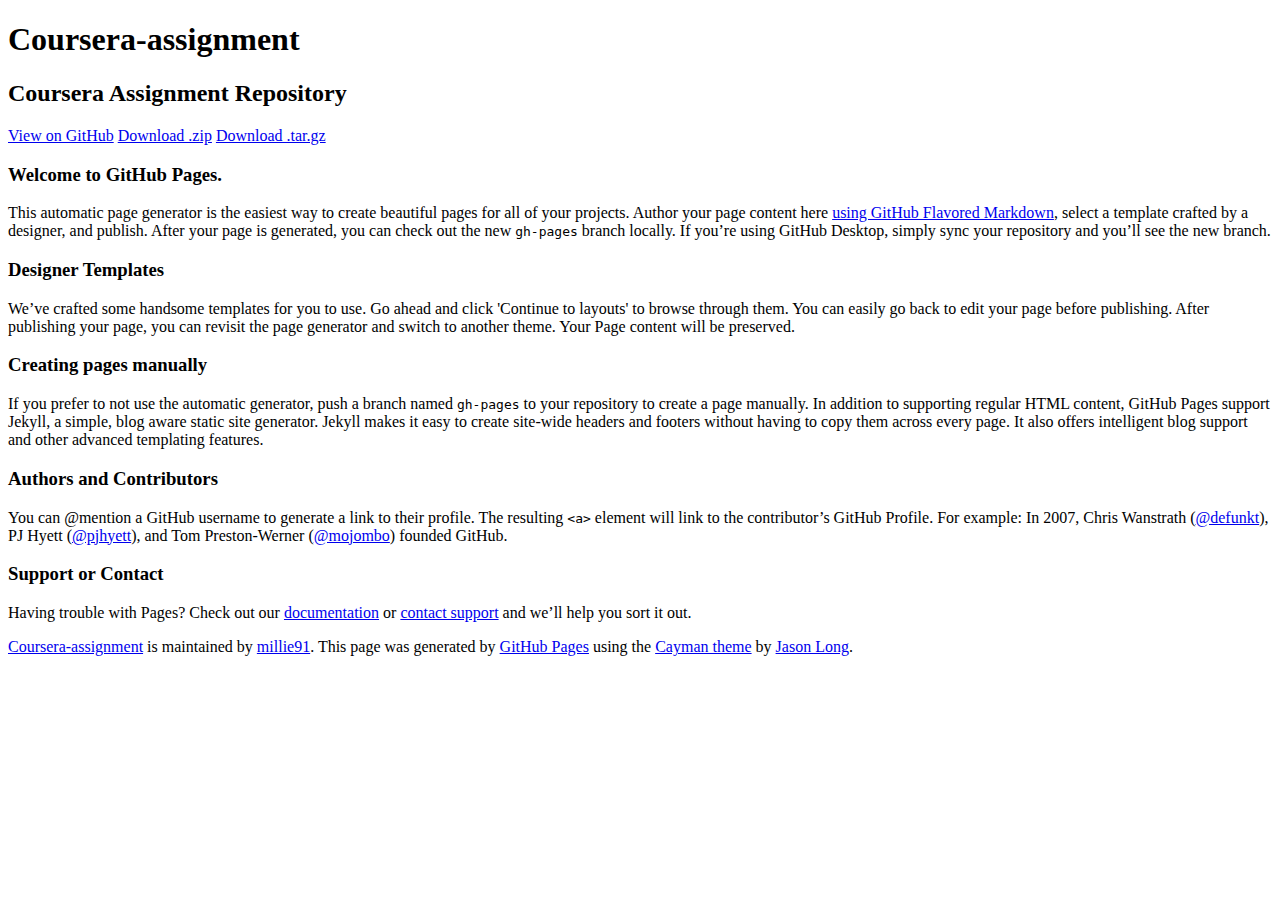
==== module2-solution/index.html @ 5c5db4d2 "Code Updated" ====
<!DOCTYPE html>
<html lang="en-us">
  <head>
    <meta charset="UTF-8">
    <title>Coursera-assignment by millie91</title>
    <meta name="viewport" content="width=device-width, initial-scale=1">
    <link rel="stylesheet" type="text/css" href="stylesheets/normalize.css" media="screen">
    <link href='https://fonts.googleapis.com/css?family=Open+Sans:400,700' rel='stylesheet' type='text/css'>
    <link rel="stylesheet" type="text/css" href="stylesheets/stylesheet.css" media="screen">
    <link rel="stylesheet" type="text/css" href="stylesheets/github-light.css" media="screen">
  </head>
  <body>
    <section class="page-header">
      <h1 class="project-name">Coursera-assignment</h1>
      <h2 class="project-tagline">Coursera Assignment Repository</h2>
      <a href="https://github.com/millie91/coursera-assignment" class="btn">View on GitHub</a>
      <a href="https://github.com/millie91/coursera-assignment/zipball/master" class="btn">Download .zip</a>
      <a href="https://github.com/millie91/coursera-assignment/tarball/master" class="btn">Download .tar.gz</a>
    </section>

    <section class="main-content">
      <h3>
<a id="welcome-to-github-pages" class="anchor" href="#welcome-to-github-pages" aria-hidden="true"><span aria-hidden="true" class="octicon octicon-link"></span></a>Welcome to GitHub Pages.</h3>

<p>This automatic page generator is the easiest way to create beautiful pages for all of your projects. Author your page content here <a href="https://guides.github.com/features/mastering-markdown/">using GitHub Flavored Markdown</a>, select a template crafted by a designer, and publish. After your page is generated, you can check out the new <code>gh-pages</code> branch locally. If you’re using GitHub Desktop, simply sync your repository and you’ll see the new branch.</p>

<h3>
<a id="designer-templates" class="anchor" href="#designer-templates" aria-hidden="true"><span aria-hidden="true" class="octicon octicon-link"></span></a>Designer Templates</h3>

<p>We’ve crafted some handsome templates for you to use. Go ahead and click 'Continue to layouts' to browse through them. You can easily go back to edit your page before publishing. After publishing your page, you can revisit the page generator and switch to another theme. Your Page content will be preserved.</p>

<h3>
<a id="creating-pages-manually" class="anchor" href="#creating-pages-manually" aria-hidden="true"><span aria-hidden="true" class="octicon octicon-link"></span></a>Creating pages manually</h3>

<p>If you prefer to not use the automatic generator, push a branch named <code>gh-pages</code> to your repository to create a page manually. In addition to supporting regular HTML content, GitHub Pages support Jekyll, a simple, blog aware static site generator. Jekyll makes it easy to create site-wide headers and footers without having to copy them across every page. It also offers intelligent blog support and other advanced templating features.</p>

<h3>
<a id="authors-and-contributors" class="anchor" href="#authors-and-contributors" aria-hidden="true"><span aria-hidden="true" class="octicon octicon-link"></span></a>Authors and Contributors</h3>

<p>You can @mention a GitHub username to generate a link to their profile. The resulting <code>&lt;a&gt;</code> element will link to the contributor’s GitHub Profile. For example: In 2007, Chris Wanstrath (<a href="https://github.com/defunkt" class="user-mention">@defunkt</a>), PJ Hyett (<a href="https://github.com/pjhyett" class="user-mention">@pjhyett</a>), and Tom Preston-Werner (<a href="https://github.com/mojombo" class="user-mention">@mojombo</a>) founded GitHub.</p>

<h3>
<a id="support-or-contact" class="anchor" href="#support-or-contact" aria-hidden="true"><span aria-hidden="true" class="octicon octicon-link"></span></a>Support or Contact</h3>

<p>Having trouble with Pages? Check out our <a href="https://help.github.com/pages">documentation</a> or <a href="https://github.com/contact">contact support</a> and we’ll help you sort it out.</p>

      <footer class="site-footer">
        <span class="site-footer-owner"><a href="https://github.com/millie91/coursera-assignment">Coursera-assignment</a> is maintained by <a href="https://github.com/millie91">millie91</a>.</span>

        <span class="site-footer-credits">This page was generated by <a href="https://pages.github.com">GitHub Pages</a> using the <a href="https://github.com/jasonlong/cayman-theme">Cayman theme</a> by <a href="https://twitter.com/jasonlong">Jason Long</a>.</span>
      </footer>

    </section>

  
  </body>
</html>
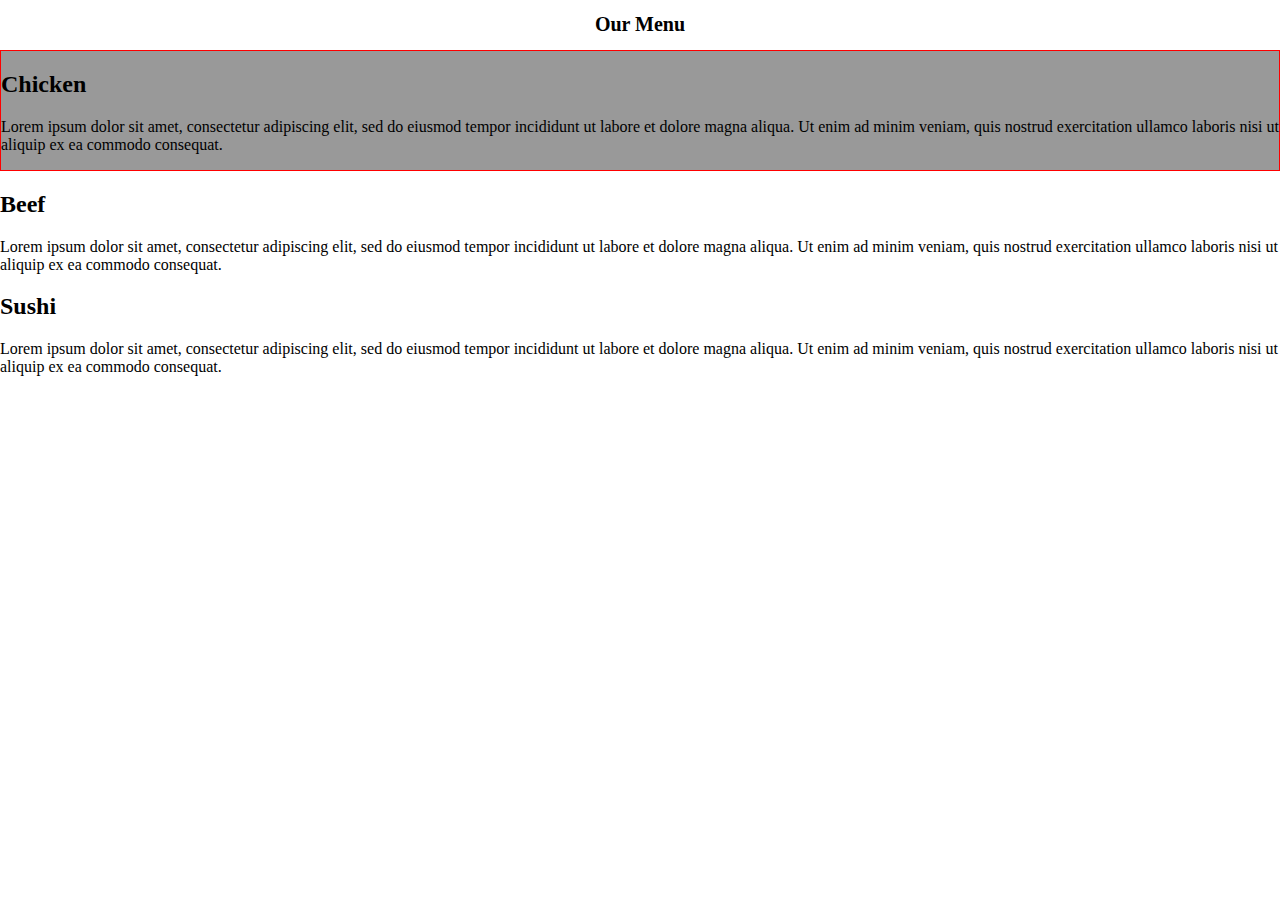
==== commit d82f9fe5: "Code Updated" ====
--- a/module2-solution/index.html
+++ b/module2-solution/index.html
@@ -1,57 +1,32 @@
 <!DOCTYPE html>
-<html lang="en-us">
-  <head>
-    <meta charset="UTF-8">
-    <title>Coursera-assignment by millie91</title>
-    <meta name="viewport" content="width=device-width, initial-scale=1">
-    <link rel="stylesheet" type="text/css" href="stylesheets/normalize.css" media="screen">
-    <link href='https://fonts.googleapis.com/css?family=Open+Sans:400,700' rel='stylesheet' type='text/css'>
-    <link rel="stylesheet" type="text/css" href="stylesheets/stylesheet.css" media="screen">
-    <link rel="stylesheet" type="text/css" href="stylesheets/github-light.css" media="screen">
-  </head>
-  <body>
-    <section class="page-header">
-      <h1 class="project-name">Coursera-assignment</h1>
-      <h2 class="project-tagline">Coursera Assignment Repository</h2>
-      <a href="https://github.com/millie91/coursera-assignment" class="btn">View on GitHub</a>
-      <a href="https://github.com/millie91/coursera-assignment/zipball/master" class="btn">Download .zip</a>
-      <a href="https://github.com/millie91/coursera-assignment/tarball/master" class="btn">Download .tar.gz</a>
-    </section>
+<html>
+<head>
+	<meta charset="utf-8">
+	<title> Module 2 Assignment </title>
+	<link rel="stylesheet" href="css/style.css">
+	</head>
 
-    <section class="main-content">
-      <h3>
-<a id="welcome-to-github-pages" class="anchor" href="#welcome-to-github-pages" aria-hidden="true"><span aria-hidden="true" class="octicon octicon-link"></span></a>Welcome to GitHub Pages.</h3>
+<body>
+		<h1> Our Menu </h1>
+		<div class="container-fluid col-lg-4 col-md-6 col-sm-12">
+			<section id="chicken">
+				<h2> Chicken </h2>
+				<p> Lorem ipsum dolor sit amet, consectetur adipiscing elit, sed do eiusmod tempor incididunt ut labore et dolore magna aliqua. Ut enim ad minim veniam, quis nostrud exercitation ullamco laboris nisi ut aliquip ex ea commodo consequat. </p>
+				</section>
+				</div>
 
-<p>This automatic page generator is the easiest way to create beautiful pages for all of your projects. Author your page content here <a href="https://guides.github.com/features/mastering-markdown/">using GitHub Flavored Markdown</a>, select a template crafted by a designer, and publish. After your page is generated, you can check out the new <code>gh-pages</code> branch locally. If you’re using GitHub Desktop, simply sync your repository and you’ll see the new branch.</p>
+		<div class="container-fluid col-lg-4 col-md-6 col-sm-12"
+			<section id="beef">
+				<h2> Beef </h2>
+				<p> Lorem ipsum dolor sit amet, consectetur adipiscing elit, sed do eiusmod tempor incididunt ut labore et dolore magna aliqua. Ut enim ad minim veniam, quis nostrud exercitation ullamco laboris nisi ut aliquip ex ea commodo consequat. </p>
+				</section>
+				</div>
 
-<h3>
-<a id="designer-templates" class="anchor" href="#designer-templates" aria-hidden="true"><span aria-hidden="true" class="octicon octicon-link"></span></a>Designer Templates</h3>
-
-<p>We’ve crafted some handsome templates for you to use. Go ahead and click 'Continue to layouts' to browse through them. You can easily go back to edit your page before publishing. After publishing your page, you can revisit the page generator and switch to another theme. Your Page content will be preserved.</p>
-
-<h3>
-<a id="creating-pages-manually" class="anchor" href="#creating-pages-manually" aria-hidden="true"><span aria-hidden="true" class="octicon octicon-link"></span></a>Creating pages manually</h3>
-
-<p>If you prefer to not use the automatic generator, push a branch named <code>gh-pages</code> to your repository to create a page manually. In addition to supporting regular HTML content, GitHub Pages support Jekyll, a simple, blog aware static site generator. Jekyll makes it easy to create site-wide headers and footers without having to copy them across every page. It also offers intelligent blog support and other advanced templating features.</p>
-
-<h3>
-<a id="authors-and-contributors" class="anchor" href="#authors-and-contributors" aria-hidden="true"><span aria-hidden="true" class="octicon octicon-link"></span></a>Authors and Contributors</h3>
-
-<p>You can @mention a GitHub username to generate a link to their profile. The resulting <code>&lt;a&gt;</code> element will link to the contributor’s GitHub Profile. For example: In 2007, Chris Wanstrath (<a href="https://github.com/defunkt" class="user-mention">@defunkt</a>), PJ Hyett (<a href="https://github.com/pjhyett" class="user-mention">@pjhyett</a>), and Tom Preston-Werner (<a href="https://github.com/mojombo" class="user-mention">@mojombo</a>) founded GitHub.</p>
-
-<h3>
-<a id="support-or-contact" class="anchor" href="#support-or-contact" aria-hidden="true"><span aria-hidden="true" class="octicon octicon-link"></span></a>Support or Contact</h3>
-
-<p>Having trouble with Pages? Check out our <a href="https://help.github.com/pages">documentation</a> or <a href="https://github.com/contact">contact support</a> and we’ll help you sort it out.</p>
-
-      <footer class="site-footer">
-        <span class="site-footer-owner"><a href="https://github.com/millie91/coursera-assignment">Coursera-assignment</a> is maintained by <a href="https://github.com/millie91">millie91</a>.</span>
-
-        <span class="site-footer-credits">This page was generated by <a href="https://pages.github.com">GitHub Pages</a> using the <a href="https://github.com/jasonlong/cayman-theme">Cayman theme</a> by <a href="https://twitter.com/jasonlong">Jason Long</a>.</span>
-      </footer>
-
-    </section>
-
-  
-  </body>
-</html>
+		<div class="container-fluid col-lg-4 col-md-12 col-sm-12"
+			<section id="sushi">
+				<h2> Sushi </h2>
+				<p> Lorem ipsum dolor sit amet, consectetur adipiscing elit, sed do eiusmod tempor incididunt ut labore et dolore magna aliqua. Ut enim ad minim veniam, quis nostrud exercitation ullamco laboris nisi ut aliquip ex ea commodo consequat. </p>
+				</section>
+				</div>
+</body>
+</html>--- a/module2-solution/css/style.css
+++ b/module2-solution/css/style.css
@@ -0,0 +1,23 @@
+* {
+	box-sizing: border-box;
+	font-family: "Comic Sans MS", "Comic Sans";
+}
+
+body {
+	background: none;
+	margin: 0;
+	padding: 0;
+}
+
+h1 {
+	color: black;
+	font-size: 20px;
+	text-align: center;
+}
+
+section {
+	background-color: #999999;
+	border: 1px solid red;
+	margin: 0 0 20px 0;
+	padding 0;
+}
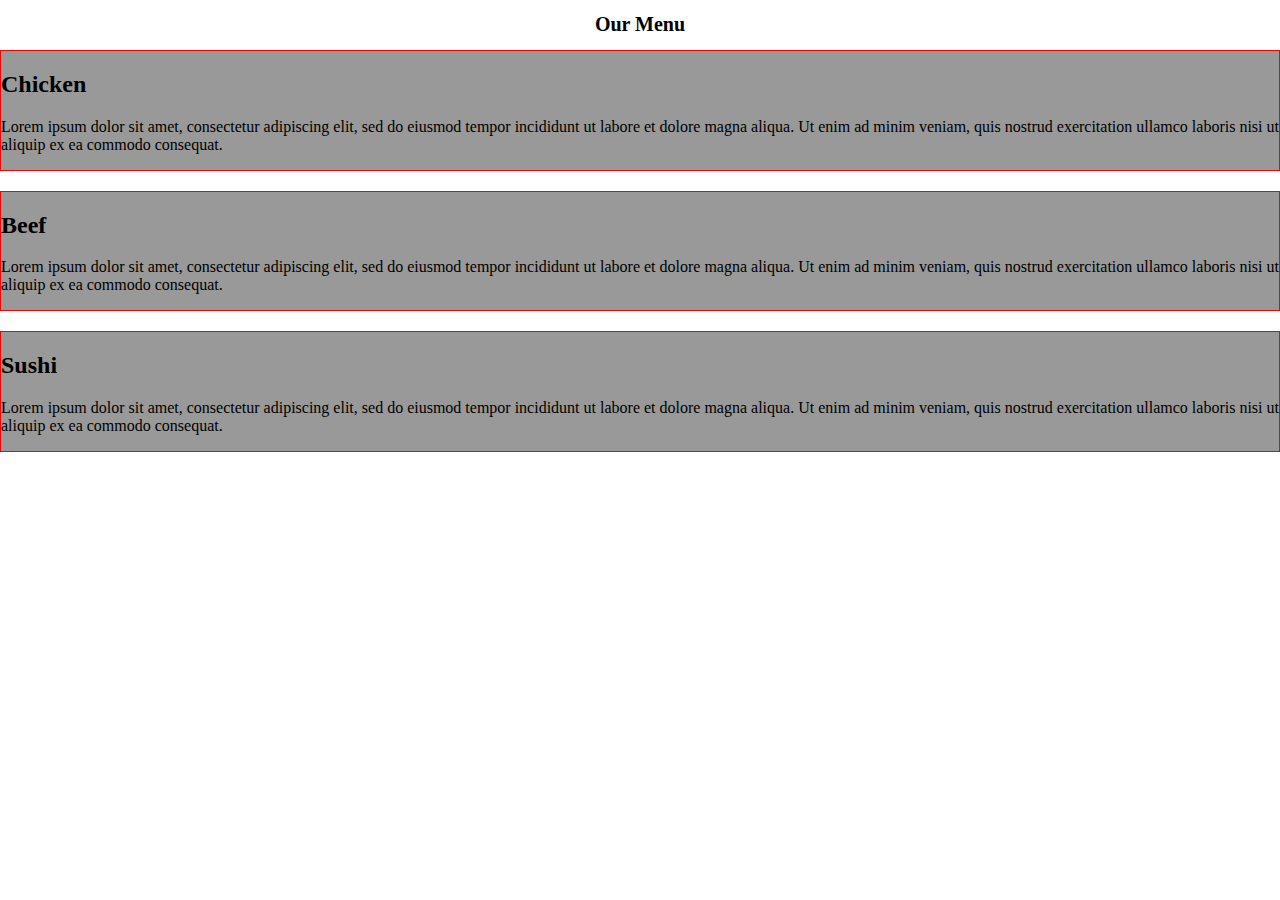
==== commit 2003e06d: "Code Updated" ====
--- a/module2-solution/index.html
+++ b/module2-solution/index.html
@@ -15,14 +15,14 @@
 				</section>
 				</div>
 
-		<div class="container-fluid col-lg-4 col-md-6 col-sm-12"
+		<div class="container-fluid col-lg-4 col-md-6 col-sm-12">
 			<section id="beef">
 				<h2> Beef </h2>
 				<p> Lorem ipsum dolor sit amet, consectetur adipiscing elit, sed do eiusmod tempor incididunt ut labore et dolore magna aliqua. Ut enim ad minim veniam, quis nostrud exercitation ullamco laboris nisi ut aliquip ex ea commodo consequat. </p>
 				</section>
 				</div>
 
-		<div class="container-fluid col-lg-4 col-md-12 col-sm-12"
+		<div class="container-fluid col-lg-4 col-md-12 col-sm-12">
 			<section id="sushi">
 				<h2> Sushi </h2>
 				<p> Lorem ipsum dolor sit amet, consectetur adipiscing elit, sed do eiusmod tempor incididunt ut labore et dolore magna aliqua. Ut enim ad minim veniam, quis nostrud exercitation ullamco laboris nisi ut aliquip ex ea commodo consequat. </p>
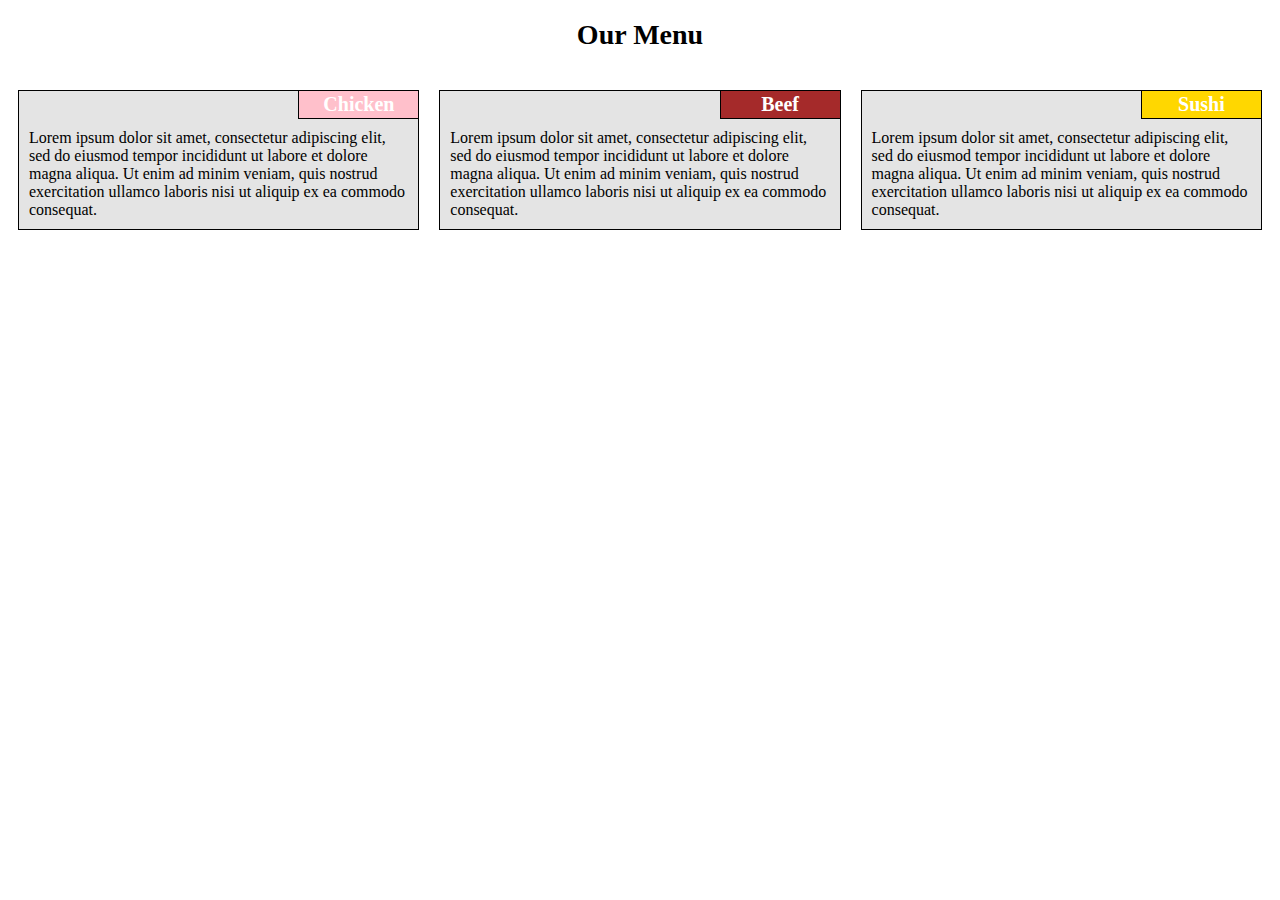
==== commit 4f2e5f7d: "Code Updated" ====
--- a/module2-solution/index.html
+++ b/module2-solution/index.html
@@ -22,7 +22,7 @@
 				</section>
 				</div>
 
-		<div class="container-fluid col-lg-4 col-md-12 col-sm-12">
+		<div class="container-fluid col-lg-4 col-md-6 col-sm-12">
 			<section id="sushi">
 				<h2> Sushi </h2>
 				<p> Lorem ipsum dolor sit amet, consectetur adipiscing elit, sed do eiusmod tempor incididunt ut labore et dolore magna aliqua. Ut enim ad minim veniam, quis nostrud exercitation ullamco laboris nisi ut aliquip ex ea commodo consequat. </p>
--- a/module2-solution/css/style.css
+++ b/module2-solution/css/style.css
@@ -1,23 +1,224 @@
 * {
 	box-sizing: border-box;
 	font-family: "Comic Sans MS", "Comic Sans";
+	color: #000000;
+}
+
+#beef h2 {
+	background-color: brown;
+	border-left: 1px solid #000000;
+	color: white;
+	font-size: 125%;
+	margin-bottom: 0;
+	margin-left: 70%;
+	margin-top: 0;
+	padding: 2px;
+	text-align: center;
+	width: 30%;
+}
+
+#chicken h2 {
+	background-color: pink;
+	border-left: 1px solid #000000;
+	color: white;
+	font-size: 125%;
+	margin-bottom: 0;
+	margin-top: 0;
+	padding: 2px;
+	text-align: center;
+	margin-left: 70%;
+	width: 30%;
+}
+
+#sushi h2 {
+	background-color: gold;
+	border-left: 1px solid #000000;
+	color: white;
+	font-size: 125%;
+	padding: 2px;
+	text-align: center;
+	margin-left: 70%;
+	width: 30%;
+
+}
+
+
+.row {
+	width: 100%;
+}
+
+/* Desktop View */
+
+@media (min-width: 992px) {
+	.col-lg-1, .col-lg-2, .col-lg-3, .col-lg-4, .col-lg-5, .col-lg-6, .col-lg-7, .col-lg-8, .col-lg-9, .col-lg-10, .col-lg-11, .col-lg-12{ 
+	float: left;
+}
+
+	.col-lg-1 {
+		width: 8.33%;
+	}
+	.col-lg-2 {
+		width: 16.66%;
+	}
+	.col-lg-3 {
+		width: 25%;
+	}
+	.col-lg-4 {
+		width: 33.33%;
+	}
+	.col-lg-5 {
+		width: 41.66%;
+	}
+	.col-lg-6 {
+		width: 50%;
+	}
+	.col-lg-7 {
+		width: 58.33%
+	}
+	.col-lg-8 {
+		width: 66.66%
+	}
+	.col-lg-9 {
+		width: 74.99%
+	}
+	.col-lg-10 {
+		width: 83.33%
+	}
+	.col-lg-11 {
+		width: 91.66%;
+	}
+	.col-lg-12 {
+		width: 100%
+	}
+}
+
+/* Tablet View */
+
+@media (min-width: 768px) and (max-width: 991px) {
+	.col-md-1, .col-md-2, .col-md-3, .col-md-4, .col-md-5, .col-md-6, .col-md-7, .col-md-8, .col-md-9, .col-md-10, .col-md-11, .col-md-12 {
+	float: left;
+}
+	.col-md-1 {
+		widht: 8.33%;
+	}
+	.col-md-2 {
+		width: 16.66%;
+	}
+	.col-md-3 {
+		width: 25%;
+	}
+	.col-md-4 {
+		width: 33.33%;
+	}
+	.col-md-5 {
+		width: 41.66%;
+	}
+	.col-md-6 {
+		width: 50%;
+	}
+	.col-md-7 {
+		width: 58.33%;
+	}
+	.col-md-8 {
+		width: 66.66%;
+	}
+	.col-md-9 {
+		width: 74.99%
+	}
+	.col-md-10 {
+		width: 83.33%
+	}
+	.col-md-11 {
+		width: 91.66%;
+	}
+	.col-md-12 {
+		width: 100%;
+	}
+}
+
+/* Mobile View */
+
+@media (max-width: 767px) {
+	.col-sm-1, .col-sm-2, .col-sm-3, .col-sm-4, .col-sm-5, .col-sm-6, .col-sm-7, .col-sm-8, .col-sm-9, .col-sm-10, .col-sm-11, .col-sm-12 {
+		float: left;
+}
+
+	.col-sm-1 {
+		width: 8.33%;
+	}
+	.col-sm-2 {
+		width: 16.66%;
+	}
+	.col-sm-3 {
+		width: 25%;
+	}
+	.col-sm-4 {
+		width: 33.33%;
+	}
+	.col-sm-5 {
+		width: 41.66%;
+	}
+	.col-sm-6 {
+		width: 50%;
+	}
+	.col-sm-7 {
+		width: 58.33%;
+	}
+	.col-sm-8 {
+		width: 66.66%;
+	}
+	.col-sm-9 {
+		width: 74.99%;
+	}
+	.col-sm-10 {
+		width: 83.33%;
+	}
+	.col-sm-11 {
+		width: 91.66%;
+	}
+	.col-sm-12 {
+		width: 100%;
+	}
 }
 
 body {
-	background: none;
-	margin: 0;
 	padding: 0;
 }
 
 h1 {
 	color: black;
-	font-size: 20px;
-	text-align: center;
+	font-size: 1.75em;
+	text-align: center;
+}
+
+.container-fluid {
+	margin-left: auto;
+	margin-right: auto;
+	margin-top: 10px;
+	margin-bottom: 0px;
+	padding: 10px;
 }
 
 section {
-	background-color: #999999;
-	border: 1px solid red;
-	margin: 0 0 20px 0;
+	background-color: #E4E4E4;
+	border: 1px solid black;
+	height: 250px
 	padding 0;
-}
+	position: relative;
+	overflow: auto;
+	width: 100%;
+}
+
+section h2 {
+	border-bottom: 1px solid black;
+	border left: 1px solid black;
+	font-size: 1.25em;
+	margin: 0;
+	text-align: center;
+	width: 60%;
+}
+
+section p {
+	padding: 10px;
+	margin: 0;
+}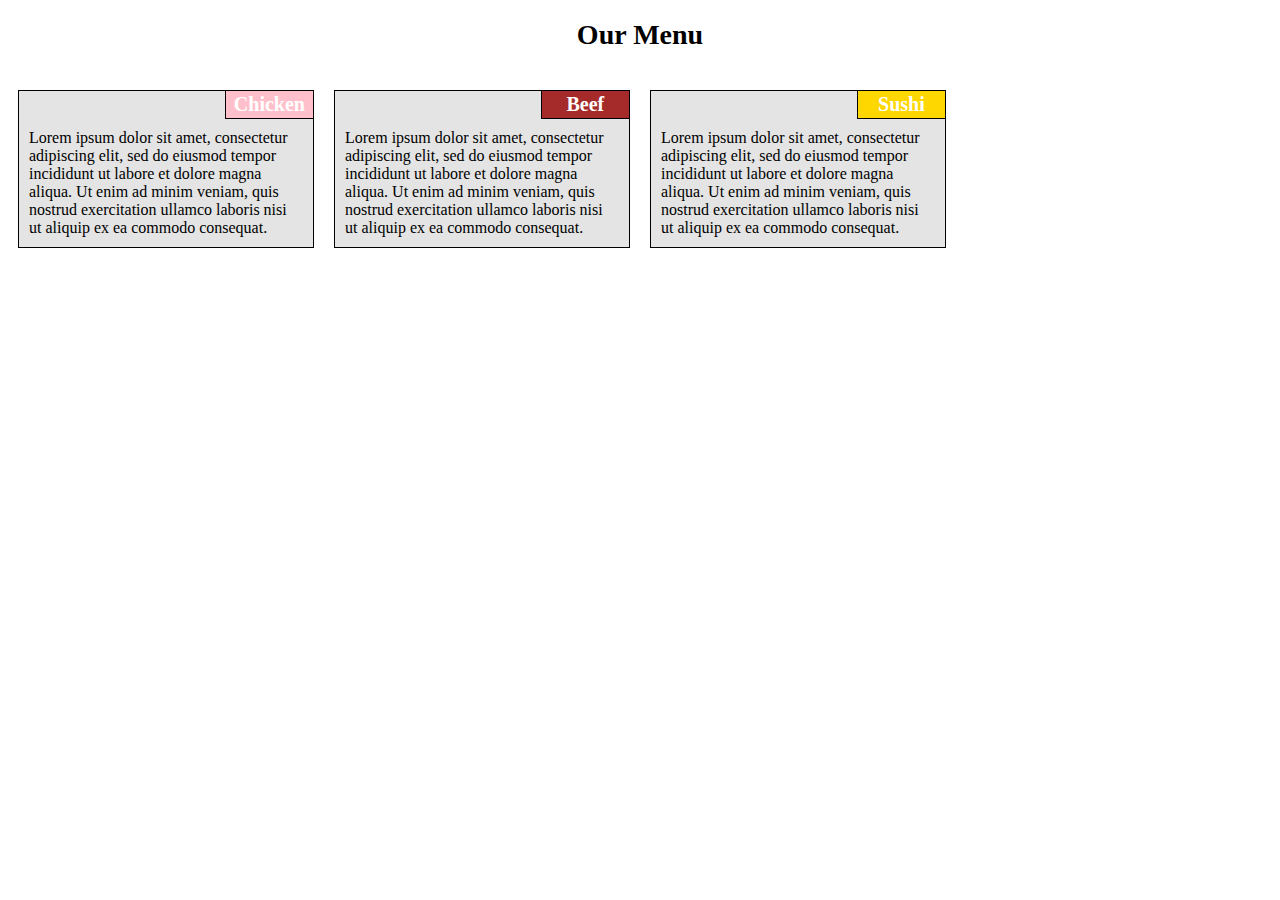
==== commit 12363d68: "Code Updated" ====
--- a/module2-solution/index.html
+++ b/module2-solution/index.html
@@ -8,21 +8,21 @@
 
 <body>
 		<h1> Our Menu </h1>
-		<div class="container-fluid col-lg-4 col-md-6 col-sm-12">
+		<div class="container-fluid col-lg-3 col-md-6">
 			<section id="chicken">
 				<h2> Chicken </h2>
 				<p> Lorem ipsum dolor sit amet, consectetur adipiscing elit, sed do eiusmod tempor incididunt ut labore et dolore magna aliqua. Ut enim ad minim veniam, quis nostrud exercitation ullamco laboris nisi ut aliquip ex ea commodo consequat. </p>
 				</section>
 				</div>
 
-		<div class="container-fluid col-lg-4 col-md-6 col-sm-12">
+		<div class="container-fluid col-lg-3 col-md-6">
 			<section id="beef">
 				<h2> Beef </h2>
 				<p> Lorem ipsum dolor sit amet, consectetur adipiscing elit, sed do eiusmod tempor incididunt ut labore et dolore magna aliqua. Ut enim ad minim veniam, quis nostrud exercitation ullamco laboris nisi ut aliquip ex ea commodo consequat. </p>
 				</section>
 				</div>
 
-		<div class="container-fluid col-lg-4 col-md-6 col-sm-12">
+		<div class="container-fluid col-lg-3 col-md-6">
 			<section id="sushi">
 				<h2> Sushi </h2>
 				<p> Lorem ipsum dolor sit amet, consectetur adipiscing elit, sed do eiusmod tempor incididunt ut labore et dolore magna aliqua. Ut enim ad minim veniam, quis nostrud exercitation ullamco laboris nisi ut aliquip ex ea commodo consequat. </p>
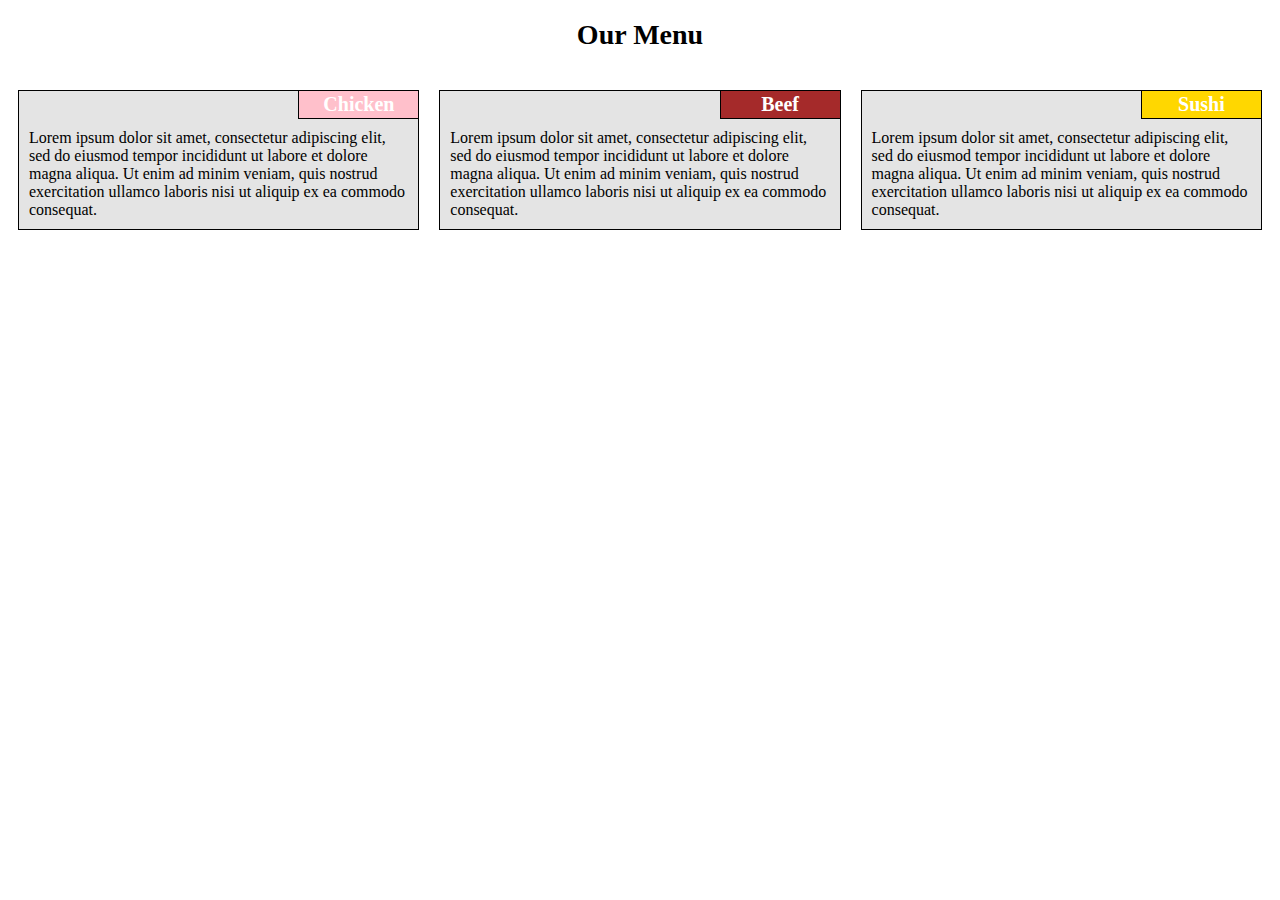
==== commit a8abb731: "Code Updated" ====
--- a/module2-solution/index.html
+++ b/module2-solution/index.html
@@ -8,21 +8,21 @@
 
 <body>
 		<h1> Our Menu </h1>
-		<div class="container-fluid col-lg-3 col-md-6">
+		<div class="container-fluid col-lg-4 col-md-6 col-sm-12">
 			<section id="chicken">
 				<h2> Chicken </h2>
 				<p> Lorem ipsum dolor sit amet, consectetur adipiscing elit, sed do eiusmod tempor incididunt ut labore et dolore magna aliqua. Ut enim ad minim veniam, quis nostrud exercitation ullamco laboris nisi ut aliquip ex ea commodo consequat. </p>
 				</section>
 				</div>
 
-		<div class="container-fluid col-lg-3 col-md-6">
+		<div class="container-fluid col-lg-4 col-md-6 col-sm-12">
 			<section id="beef">
 				<h2> Beef </h2>
 				<p> Lorem ipsum dolor sit amet, consectetur adipiscing elit, sed do eiusmod tempor incididunt ut labore et dolore magna aliqua. Ut enim ad minim veniam, quis nostrud exercitation ullamco laboris nisi ut aliquip ex ea commodo consequat. </p>
 				</section>
 				</div>
 
-		<div class="container-fluid col-lg-3 col-md-6">
+		<div class="container-fluid col-lg-4 col-md-12 col-sm-12">
 			<section id="sushi">
 				<h2> Sushi </h2>
 				<p> Lorem ipsum dolor sit amet, consectetur adipiscing elit, sed do eiusmod tempor incididunt ut labore et dolore magna aliqua. Ut enim ad minim veniam, quis nostrud exercitation ullamco laboris nisi ut aliquip ex ea commodo consequat. </p>
